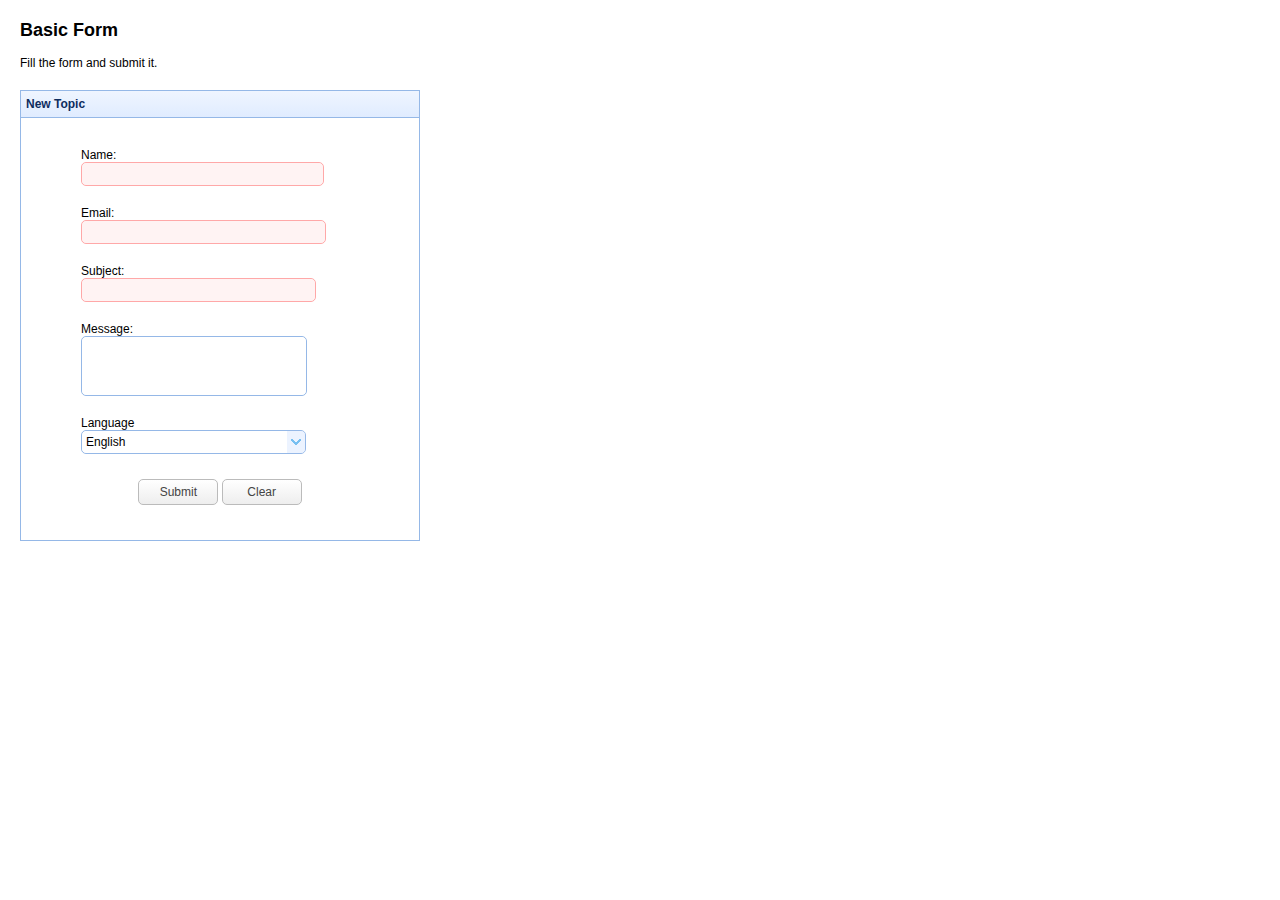
==== src/main/webapp/test.html @ 6f32983d "update jquery library to support text label" ====
<!DOCTYPE html>
<html>
<head>
	<meta charset="UTF-8">
	<title>Basic Form - jQuery EasyUI Demo</title>
	<link rel="stylesheet" type="text/css" href="css/themes/default/easyui.css">
	<link rel="stylesheet" type="text/css" href="css/themes/icon.css">
	<link rel="stylesheet" type="text/css" href="css/demo.css">
	<script type="text/javascript" src="js/jquery.min.js"></script>
	<script type="text/javascript" src="js/jquery.easyui.min.js"></script>
</head>
<body>
	<h2>Basic Form</h2>
	<p>Fill the form and submit it.</p>
	<div style="margin:20px 0;"></div>
	<div class="easyui-panel" title="New Topic" style="width:100%;max-width:400px;padding:30px 60px;">
		<form id="ff" method="post">
			<div style="margin-bottom:20px">
				<input class="easyui-textbox" name="name" style="width:100%" data-options="label:'Name:',required:true">
			</div>
			<div style="margin-bottom:20px">
				<input class="easyui-textbox" name="email" style="width:100%" data-options="label:'Email:',required:true,validType:'email'">
			</div>
			<div style="margin-bottom:20px">
				<input class="easyui-textbox" name="subject" style="width:100%" data-options="label:'Subject:',required:true">
			</div>
			<div style="margin-bottom:20px">
				<input class="easyui-textbox" name="message" style="width:100%;height:60px" data-options="label:'Message:',multiline:true">
			</div>
			<div style="margin-bottom:20px">
				<select class="easyui-combobox" name="language" label="Language" style="width:100%"><option value="ar">Arabic</option><option value="bg">Bulgarian</option><option value="ca">Catalan</option><option value="zh-cht">Chinese Traditional</option><option value="cs">Czech</option><option value="da">Danish</option><option value="nl">Dutch</option><option value="en" selected="selected">English</option><option value="et">Estonian</option><option value="fi">Finnish</option><option value="fr">French</option><option value="de">German</option><option value="el">Greek</option><option value="ht">Haitian Creole</option><option value="he">Hebrew</option><option value="hi">Hindi</option><option value="mww">Hmong Daw</option><option value="hu">Hungarian</option><option value="id">Indonesian</option><option value="it">Italian</option><option value="ja">Japanese</option><option value="ko">Korean</option><option value="lv">Latvian</option><option value="lt">Lithuanian</option><option value="no">Norwegian</option><option value="fa">Persian</option><option value="pl">Polish</option><option value="pt">Portuguese</option><option value="ro">Romanian</option><option value="ru">Russian</option><option value="sk">Slovak</option><option value="sl">Slovenian</option><option value="es">Spanish</option><option value="sv">Swedish</option><option value="th">Thai</option><option value="tr">Turkish</option><option value="uk">Ukrainian</option><option value="vi">Vietnamese</option></select>
			</div>
		</form>
		<div style="text-align:center;padding:5px 0">
			<a href="javascript:void(0)" class="easyui-linkbutton" onclick="submitForm()" style="width:80px">Submit</a>
			<a href="javascript:void(0)" class="easyui-linkbutton" onclick="clearForm()" style="width:80px">Clear</a>
		</div>
	</div>
	<script>
		function submitForm(){
			$('#ff').form('submit');
		}
		function clearForm(){
			$('#ff').form('clear');
		}
	</script>
</body>
</html>
---- src/main/webapp/css/themes/default/easyui.css ----
.panel {
  overflow: hidden;
  text-align: left;
  margin: 0;
  border: 0;
  -moz-border-radius: 0 0 0 0;
  -webkit-border-radius: 0 0 0 0;
  border-radius: 0 0 0 0;
}
.panel-header,
.panel-body {
  border-width: 1px;
  border-style: solid;
}
.panel-header {
  padding: 5px;
  position: relative;
}
.panel-title {
  background: url('images/blank.gif') no-repeat;
}
.panel-header-noborder {
  border-width: 0 0 1px 0;
}
.panel-body {
  overflow: auto;
  border-top-width: 0;
  padding: 0;
}
.panel-body-noheader {
  border-top-width: 1px;
}
.panel-body-noborder {
  border-width: 0px;
}
.panel-body-nobottom {
  border-bottom-width: 0;
}
.panel-with-icon {
  padding-left: 18px;
}
.panel-icon,
.panel-tool {
  position: absolute;
  top: 50%;
  margin-top: -8px;
  height: 16px;
  overflow: hidden;
}
.panel-icon {
  left: 5px;
  width: 16px;
}
.panel-tool {
  right: 5px;
  width: auto;
}
.panel-tool a {
  display: inline-block;
  width: 16px;
  height: 16px;
  opacity: 0.6;
  filter: alpha(opacity=60);
  margin: 0 0 0 2px;
  vertical-align: top;
}
.panel-tool a:hover {
  opacity: 1;
  filter: alpha(opacity=100);
  background-color: #eaf2ff;
  -moz-border-radius: 3px 3px 3px 3px;
  -webkit-border-radius: 3px 3px 3px 3px;
  border-radius: 3px 3px 3px 3px;
}
.panel-loading {
  padding: 11px 0px 10px 30px;
}
.panel-noscroll {
  overflow: hidden;
}
.panel-fit,
.panel-fit body {
  height: 100%;
  margin: 0;
  padding: 0;
  border: 0;
  overflow: hidden;
}
.panel-loading {
  background: url('images/loading.gif') no-repeat 10px 10px;
}
.panel-tool-close {
  background: url('images/panel_tools.png') no-repeat -16px 0px;
}
.panel-tool-min {
  background: url('images/panel_tools.png') no-repeat 0px 0px;
}
.panel-tool-max {
  background: url('images/panel_tools.png') no-repeat 0px -16px;
}
.panel-tool-restore {
  background: url('images/panel_tools.png') no-repeat -16px -16px;
}
.panel-tool-collapse {
  background: url('images/panel_tools.png') no-repeat -32px 0;
}
.panel-tool-expand {
  background: url('images/panel_tools.png') no-repeat -32px -16px;
}
.panel-header,
.panel-body {
  border-color: #95B8E7;
}
.panel-header {
  background-color: #E0ECFF;
  background: -webkit-linear-gradient(top,#EFF5FF 0,#E0ECFF 100%);
  background: -moz-linear-gradient(top,#EFF5FF 0,#E0ECFF 100%);
  background: -o-linear-gradient(top,#EFF5FF 0,#E0ECFF 100%);
  background: linear-gradient(to bottom,#EFF5FF 0,#E0ECFF 100%);
  background-repeat: repeat-x;
  filter: progid:DXImageTransform.Microsoft.gradient(startColorstr=#EFF5FF,endColorstr=#E0ECFF,GradientType=0);
}
.panel-body {
  background-color: #ffffff;
  color: #000000;
  font-size: 12px;
}
.panel-title {
  font-size: 12px;
  font-weight: bold;
  color: #0E2D5F;
  height: 16px;
  line-height: 16px;
}
.panel-footer {
  border: 1px solid #95B8E7;
  overflow: hidden;
  background: #F4F4F4;
}
.panel-footer-noborder {
  border-width: 1px 0 0 0;
}
.accordion {
  overflow: hidden;
  border-width: 1px;
  border-style: solid;
}
.accordion .accordion-header {
  border-width: 0 0 1px;
  cursor: pointer;
}
.accordion .accordion-body {
  border-width: 0 0 1px;
}
.accordion-noborder {
  border-width: 0;
}
.accordion-noborder .accordion-header {
  border-width: 0 0 1px;
}
.accordion-noborder .accordion-body {
  border-width: 0 0 1px;
}
.accordion-collapse {
  background: url('images/accordion_arrows.png') no-repeat 0 0;
}
.accordion-expand {
  background: url('images/accordion_arrows.png') no-repeat -16px 0;
}
.accordion {
  background: #ffffff;
  border-color: #95B8E7;
}
.accordion .accordion-header {
  background: #E0ECFF;
  filter: none;
}
.accordion .accordion-header-selected {
  background: #ffe48d;
}
.accordion .accordion-header-selected .panel-title {
  color: #000000;
}
.window {
  overflow: hidden;
  padding: 5px;
  border-width: 1px;
  border-style: solid;
}
.window .window-header {
  background: transparent;
  padding: 0px 0px 6px 0px;
}
.window .window-body {
  border-width: 1px;
  border-style: solid;
  border-top-width: 0px;
}
.window .window-body-noheader {
  border-top-width: 1px;
}
.window .panel-body-nobottom {
  border-bottom-width: 0;
}
.window .window-header .panel-icon,
.window .window-header .panel-tool {
  top: 50%;
  margin-top: -11px;
}
.window .window-header .panel-icon {
  left: 1px;
}
.window .window-header .panel-tool {
  right: 1px;
}
.window .window-header .panel-with-icon {
  padding-left: 18px;
}
.window-proxy {
  position: absolute;
  overflow: hidden;
}
.window-proxy-mask {
  position: absolute;
  filter: alpha(opacity=5);
  opacity: 0.05;
}
.window-mask {
  position: absolute;
  left: 0;
  top: 0;
  width: 100%;
  height: 100%;
  filter: alpha(opacity=40);
  opacity: 0.40;
  font-size: 1px;
  overflow: hidden;
}
.window,
.window-shadow {
  position: absolute;
  -moz-border-radius: 5px 5px 5px 5px;
  -webkit-border-radius: 5px 5px 5px 5px;
  border-radius: 5px 5px 5px 5px;
}
.window-shadow {
  background: #ccc;
  -moz-box-shadow: 2px 2px 3px #cccccc;
  -webkit-box-shadow: 2px 2px 3px #cccccc;
  box-shadow: 2px 2px 3px #cccccc;
  filter: progid:DXImageTransform.Microsoft.Blur(pixelRadius=2,MakeShadow=false,ShadowOpacity=0.2);
}
.window,
.window .window-body {
  border-color: #95B8E7;
}
.window {
  background-color: #E0ECFF;
  background: -webkit-linear-gradient(top,#EFF5FF 0,#E0ECFF 20%);
  background: -moz-linear-gradient(top,#EFF5FF 0,#E0ECFF 20%);
  background: -o-linear-gradient(top,#EFF5FF 0,#E0ECFF 20%);
  background: linear-gradient(to bottom,#EFF5FF 0,#E0ECFF 20%);
  background-repeat: repeat-x;
  filter: progid:DXImageTransform.Microsoft.gradient(startColorstr=#EFF5FF,endColorstr=#E0ECFF,GradientType=0);
}
.window-proxy {
  border: 1px dashed #95B8E7;
}
.window-proxy-mask,
.window-mask {
  background: #ccc;
}
.window .panel-footer {
  border: 1px solid #95B8E7;
  position: relative;
  top: -1px;
}
.window-thinborder {
  padding: 0;
}
.window-thinborder .window-header {
  padding: 5px 5px 6px 5px;
}
.window-thinborder .window-body {
  border-width: 0px;
}
.window-thinborder .window-header .panel-icon,
.window-thinborder .window-header .panel-tool {
  margin-top: -9px;
  margin-left: 5px;
  margin-right: 5px;
}
.window-noborder {
  border: 0;
}
.dialog-content {
  overflow: auto;
}
.dialog-toolbar {
  position: relative;
  padding: 2px 5px;
}
.dialog-tool-separator {
  float: left;
  height: 24px;
  border-left: 1px solid #ccc;
  border-right: 1px solid #fff;
  margin: 2px 1px;
}
.dialog-button {
  position: relative;
  top: -1px;
  padding: 5px;
  text-align: right;
}
.dialog-button .l-btn {
  margin-left: 5px;
}
.dialog-toolbar,
.dialog-button {
  background: #F4F4F4;
  border-width: 1px;
  border-style: solid;
}
.dialog-toolbar {
  border-color: #95B8E7 #95B8E7 #dddddd #95B8E7;
}
.dialog-button {
  border-color: #dddddd #95B8E7 #95B8E7 #95B8E7;
}
.window-thinborder .dialog-toolbar {
  border-left: transparent;
  border-right: transparent;
  border-top-color: #F4F4F4;
}
.window-thinborder .dialog-button {
  top: 0px;
  padding: 5px 8px 8px 8px;
  border-left: transparent;
  border-right: transparent;
  border-bottom: transparent;
}
.l-btn {
  text-decoration: none;
  display: inline-block;
  overflow: hidden;
  margin: 0;
  padding: 0;
  cursor: pointer;
  outline: none;
  text-align: center;
  vertical-align: middle;
  line-height: normal;
}
.l-btn-plain {
  border-width: 0;
  padding: 1px;
}
.l-btn-left {
  display: inline-block;
  position: relative;
  overflow: hidden;
  margin: 0;
  padding: 0;
  vertical-align: top;
}
.l-btn-text {
  display: inline-block;
  vertical-align: top;
  width: auto;
  line-height: 24px;
  font-size: 12px;
  padding: 0;
  margin: 0 4px;
}
.l-btn-icon {
  display: inline-block;
  width: 16px;
  height: 16px;
  line-height: 16px;
  position: absolute;
  top: 50%;
  margin-top: -8px;
  font-size: 1px;
}
.l-btn span span .l-btn-empty {
  display: inline-block;
  margin: 0;
  width: 16px;
  height: 24px;
  font-size: 1px;
  vertical-align: top;
}
.l-btn span .l-btn-icon-left {
  padding: 0 0 0 20px;
  background-position: left center;
}
.l-btn span .l-btn-icon-right {
  padding: 0 20px 0 0;
  background-position: right center;
}
.l-btn-icon-left .l-btn-text {
  margin: 0 4px 0 24px;
}
.l-btn-icon-left .l-btn-icon {
  left: 4px;
}
.l-btn-icon-right .l-btn-text {
  margin: 0 24px 0 4px;
}
.l-btn-icon-right .l-btn-icon {
  right: 4px;
}
.l-btn-icon-top .l-btn-text {
  margin: 20px 4px 0 4px;
}
.l-btn-icon-top .l-btn-icon {
  top: 4px;
  left: 50%;
  margin: 0 0 0 -8px;
}
.l-btn-icon-bottom .l-btn-text {
  margin: 0 4px 20px 4px;
}
.l-btn-icon-bottom .l-btn-icon {
  top: auto;
  bottom: 4px;
  left: 50%;
  margin: 0 0 0 -8px;
}
.l-btn-left .l-btn-empty {
  margin: 0 4px;
  width: 16px;
}
.l-btn-plain:hover {
  padding: 0;
}
.l-btn-focus {
  outline: #0000FF dotted thin;
}
.l-btn-large .l-btn-text {
  line-height: 40px;
}
.l-btn-large .l-btn-icon {
  width: 32px;
  height: 32px;
  line-height: 32px;
  margin-top: -16px;
}
.l-btn-large .l-btn-icon-left .l-btn-text {
  margin-left: 40px;
}
.l-btn-large .l-btn-icon-right .l-btn-text {
  margin-right: 40px;
}
.l-btn-large .l-btn-icon-top .l-btn-text {
  margin-top: 36px;
  line-height: 24px;
  min-width: 32px;
}
.l-btn-large .l-btn-icon-top .l-btn-icon {
  margin: 0 0 0 -16px;
}
.l-btn-large .l-btn-icon-bottom .l-btn-text {
  margin-bottom: 36px;
  line-height: 24px;
  min-width: 32px;
}
.l-btn-large .l-btn-icon-bottom .l-btn-icon {
  margin: 0 0 0 -16px;
}
.l-btn-large .l-btn-left .l-btn-empty {
  margin: 0 4px;
  width: 32px;
}
.l-btn {
  color: #444;
  background: #fafafa;
  background-repeat: repeat-x;
  border: 1px solid #bbb;
  background: -webkit-linear-gradient(top,#ffffff 0,#eeeeee 100%);
  background: -moz-linear-gradient(top,#ffffff 0,#eeeeee 100%);
  background: -o-linear-gradient(top,#ffffff 0,#eeeeee 100%);
  background: linear-gradient(to bottom,#ffffff 0,#eeeeee 100%);
  background-repeat: repeat-x;
  filter: progid:DXImageTransform.Microsoft.gradient(startColorstr=#ffffff,endColorstr=#eeeeee,GradientType=0);
  -moz-border-radius: 5px 5px 5px 5px;
  -webkit-border-radius: 5px 5px 5px 5px;
  border-radius: 5px 5px 5px 5px;
}
.l-btn:hover {
  background: #eaf2ff;
  color: #000000;
  border: 1px solid #b7d2ff;
  filter: none;
}
.l-btn-plain {
  background: transparent;
  border-width: 0;
  filter: none;
}
.l-btn-outline {
  border-width: 1px;
  border-color: #b7d2ff;
  padding: 0;
}
.l-btn-plain:hover {
  background: #eaf2ff;
  color: #000000;
  border: 1px solid #b7d2ff;
  -moz-border-radius: 5px 5px 5px 5px;
  -webkit-border-radius: 5px 5px 5px 5px;
  border-radius: 5px 5px 5px 5px;
}
.l-btn-disabled,
.l-btn-disabled:hover {
  opacity: 0.5;
  cursor: default;
  background: #fafafa;
  color: #444;
  background: -webkit-linear-gradient(top,#ffffff 0,#eeeeee 100%);
  background: -moz-linear-gradient(top,#ffffff 0,#eeeeee 100%);
  background: -o-linear-gradient(top,#ffffff 0,#eeeeee 100%);
  background: linear-gradient(to bottom,#ffffff 0,#eeeeee 100%);
  background-repeat: repeat-x;
  filter: progid:DXImageTransform.Microsoft.gradient(startColorstr=#ffffff,endColorstr=#eeeeee,GradientType=0);
}
.l-btn-disabled .l-btn-text,
.l-btn-disabled .l-btn-icon {
  filter: alpha(opacity=50);
}
.l-btn-plain-disabled,
.l-btn-plain-disabled:hover {
  background: transparent;
  filter: alpha(opacity=50);
}
.l-btn-selected,
.l-btn-selected:hover {
  background: #ddd;
  filter: none;
}
.l-btn-plain-selected,
.l-btn-plain-selected:hover {
  background: #ddd;
}
.textbox {
  position: relative;
  border: 1px solid #95B8E7;
  background-color: #fff;
  vertical-align: middle;
  display: inline-block;
  overflow: hidden;
  white-space: nowrap;
  margin: 0;
  padding: 0;
  -moz-border-radius: 5px 5px 5px 5px;
  -webkit-border-radius: 5px 5px 5px 5px;
  border-radius: 5px 5px 5px 5px;
}
.textbox .textbox-text {
  font-size: 12px;
  border: 0;
  margin: 0;
  padding: 4px;
  white-space: normal;
  vertical-align: top;
  outline-style: none;
  resize: none;
  -moz-border-radius: 5px 5px 5px 5px;
  -webkit-border-radius: 5px 5px 5px 5px;
  border-radius: 5px 5px 5px 5px;
}
.textbox .textbox-text::-ms-clear,
.textbox .textbox-text::-ms-reveal {
  display: none;
}
.textbox textarea.textbox-text {
  white-space: pre-wrap;
}
.textbox .textbox-prompt {
  font-size: 12px;
  color: #aaa;
}
.textbox .textbox-bgicon {
  background-position: 3px center;
  padding-left: 21px;
}
.textbox .textbox-button,
.textbox .textbox-button:hover {
  position: absolute;
  top: 0;
  padding: 0;
  vertical-align: top;
  -moz-border-radius: 0 0 0 0;
  -webkit-border-radius: 0 0 0 0;
  border-radius: 0 0 0 0;
}
.textbox-button-right,
.textbox-button-right:hover {
  border-width: 0 0 0 1px;
}
.textbox-button-left,
.textbox-button-left:hover {
  border-width: 0 1px 0 0;
}
.textbox-addon {
  position: absolute;
  top: 0;
}
.textbox-icon {
  display: inline-block;
  width: 18px;
  height: 20px;
  overflow: hidden;
  vertical-align: top;
  background-position: center center;
  cursor: pointer;
  opacity: 0.6;
  filter: alpha(opacity=60);
  text-decoration: none;
  outline-style: none;
}
.textbox-icon-disabled,
.textbox-icon-readonly {
  cursor: default;
}
.textbox-icon:hover {
  opacity: 1.0;
  filter: alpha(opacity=100);
}
.textbox-icon-disabled:hover {
  opacity: 0.6;
  filter: alpha(opacity=60);
}
.textbox-focused {
  border-color: #6b9cde;
  -moz-box-shadow: 0 0 3px 0 #95B8E7;
  -webkit-box-shadow: 0 0 3px 0 #95B8E7;
  box-shadow: 0 0 3px 0 #95B8E7;
}
.textbox-invalid {
  border-color: #ffa8a8;
  background-color: #fff3f3;
}
.filebox .textbox-value {
  vertical-align: top;
  position: absolute;
  top: 0;
  left: -5000px;
}
.filebox-label {
  display: inline-block;
  position: absolute;
  width: 100%;
  height: 100%;
  cursor: pointer;
  left: 0;
  top: 0;
  z-index: 10;
  background: url('images/blank.gif') no-repeat;
}
.l-btn-disabled .filebox-label {
  cursor: default;
}
.combo-arrow {
  width: 18px;
  height: 20px;
  overflow: hidden;
  display: inline-block;
  vertical-align: top;
  cursor: pointer;
  opacity: 0.6;
  filter: alpha(opacity=60);
}
.combo-arrow-hover {
  opacity: 1.0;
  filter: alpha(opacity=100);
}
.combo-panel {
  overflow: auto;
}
.combo-arrow {
  background: url('images/combo_arrow.png') no-repeat center center;
}
.combo-panel {
  background-color: #ffffff;
}
.combo-arrow {
  background-color: #E0ECFF;
}
.combo-arrow-hover {
  background-color: #eaf2ff;
}
.combo-arrow:hover {
  background-color: #eaf2ff;
}
.combo .textbox-icon-disabled:hover {
  cursor: default;
}
.combobox-item,
.combobox-group,
.combobox-stick {
  font-size: 12px;
  padding: 3px;
}
.combobox-item-disabled {
  opacity: 0.5;
  filter: alpha(opacity=50);
}
.combobox-gitem {
  padding-left: 10px;
}
.combobox-group,
.combobox-stick {
  font-weight: bold;
}
.combobox-stick {
  position: absolute;
  top: 1px;
  left: 1px;
  right: 1px;
  background: inherit;
}
.combobox-item-hover {
  background-color: #eaf2ff;
  color: #000000;
}
.combobox-item-selected {
  background-color: #ffe48d;
  color: #000000;
}
.combobox-icon {
  display: inline-block;
  width: 16px;
  height: 16px;
  vertical-align: middle;
  margin-right: 2px;
}
.layout {
  position: relative;
  overflow: hidden;
  margin: 0;
  padding: 0;
  z-index: 0;
}
.layout-panel {
  position: absolute;
  overflow: hidden;
}
.layout-body {
  min-width: 1px;
  min-height: 1px;
}
.layout-panel-east,
.layout-panel-west {
  z-index: 2;
}
.layout-panel-north,
.layout-panel-south {
  z-index: 3;
}
.layout-expand {
  position: absolute;
  padding: 0px;
  font-size: 1px;
  cursor: pointer;
  z-index: 1;
}
.layout-expand .panel-header,
.layout-expand .panel-body {
  background: transparent;
  filter: none;
  overflow: hidden;
}
.layout-expand .panel-header {
  border-bottom-width: 0px;
}
.layout-expand .panel-body {
  position: relative;
}
.layout-expand .panel-body .panel-icon {
  margin-top: 0;
  top: 0;
  left: 50%;
  margin-left: -8px;
}
.layout-expand-west .panel-header .panel-icon,
.layout-expand-east .panel-header .panel-icon {
  display: none;
}
.layout-expand-title {
  position: absolute;
  top: 0;
  left: 21px;
  white-space: nowrap;
  word-wrap: normal;
  -webkit-transform: rotate(90deg);
  -webkit-transform-origin: 0 0;
  -moz-transform: rotate(90deg);
  -moz-transform-origin: 0 0;
  -o-transform: rotate(90deg);
  -o-transform-origin: 0 0;
  transform: rotate(90deg);
  transform-origin: 0 0;
}
.layout-expand-with-icon {
  top: 18px;
}
.layout-expand .panel-body-noheader .layout-expand-title,
.layout-expand .panel-body-noheader .panel-icon {
  top: 5px;
}
.layout-expand .panel-body-noheader .layout-expand-with-icon {
  top: 23px;
}
.layout-split-proxy-h,
.layout-split-proxy-v {
  position: absolute;
  font-size: 1px;
  display: none;
  z-index: 5;
}
.layout-split-proxy-h {
  width: 5px;
  cursor: e-resize;
}
.layout-split-proxy-v {
  height: 5px;
  cursor: n-resize;
}
.layout-mask {
  position: absolute;
  background: #fafafa;
  filter: alpha(opacity=10);
  opacity: 0.10;
  z-index: 4;
}
.layout-button-up {
  background: url('images/layout_arrows.png') no-repeat -16px -16px;
}
.layout-button-down {
  background: url('images/layout_arrows.png') no-repeat -16px 0;
}
.layout-button-left {
  background: url('images/layout_arrows.png') no-repeat 0 0;
}
.layout-button-right {
  background: url('images/layout_arrows.png') no-repeat 0 -16px;
}
.layout-split-proxy-h,
.layout-split-proxy-v {
  background-color: #aac5e7;
}
.layout-split-north {
  border-bottom: 5px solid #E6EEF8;
}
.layout-split-south {
  border-top: 5px solid #E6EEF8;
}
.layout-split-east {
  border-left: 5px solid #E6EEF8;
}
.layout-split-west {
  border-right: 5px solid #E6EEF8;
}
.layout-expand {
  background-color: #E0ECFF;
}
.layout-expand-over {
  background-color: #E0ECFF;
}
.tabs-container {
  overflow: hidden;
}
.tabs-header {
  border-width: 1px;
  border-style: solid;
  border-bottom-width: 0;
  position: relative;
  padding: 0;
  padding-top: 2px;
  overflow: hidden;
}
.tabs-scroller-left,
.tabs-scroller-right {
  position: absolute;
  top: auto;
  bottom: 0;
  width: 18px;
  font-size: 1px;
  display: none;
  cursor: pointer;
  border-width: 1px;
  border-style: solid;
}
.tabs-scroller-left {
  left: 0;
}
.tabs-scroller-right {
  right: 0;
}
.tabs-tool {
  position: absolute;
  bottom: 0;
  padding: 1px;
  overflow: hidden;
  border-width: 1px;
  border-style: solid;
}
.tabs-header-plain .tabs-tool {
  padding: 0 1px;
}
.tabs-wrap {
  position: relative;
  left: 0;
  overflow: hidden;
  width: 100%;
  margin: 0;
  padding: 0;
}
.tabs-scrolling {
  margin-left: 18px;
  margin-right: 18px;
}
.tabs-disabled {
  opacity: 0.3;
  filter: alpha(opacity=30);
}
.tabs {
  list-style-type: none;
  height: 26px;
  margin: 0px;
  padding: 0px;
  padding-left: 4px;
  width: 50000px;
  border-style: solid;
  border-width: 0 0 1px 0;
}
.tabs li {
  float: left;
  display: inline-block;
  margin: 0 4px -1px 0;
  padding: 0;
  position: relative;
  border: 0;
}
.tabs li a.tabs-inner {
  display: inline-block;
  text-decoration: none;
  margin: 0;
  padding: 0 10px;
  height: 25px;
  line-height: 25px;
  text-align: center;
  white-space: nowrap;
  border-width: 1px;
  border-style: solid;
  -moz-border-radius: 5px 5px 0 0;
  -webkit-border-radius: 5px 5px 0 0;
  border-radius: 5px 5px 0 0;
}
.tabs li.tabs-selected a.tabs-inner {
  font-weight: bold;
  outline: none;
}
.tabs li.tabs-selected a:hover.tabs-inner {
  cursor: default;
  pointer: default;
}
.tabs li a.tabs-close,
.tabs-p-tool {
  position: absolute;
  font-size: 1px;
  display: block;
  height: 12px;
  padding: 0;
  top: 50%;
  margin-top: -6px;
  overflow: hidden;
}
.tabs li a.tabs-close {
  width: 12px;
  right: 5px;
  opacity: 0.6;
  filter: alpha(opacity=60);
}
.tabs-p-tool {
  right: 16px;
}
.tabs-p-tool a {
  display: inline-block;
  font-size: 1px;
  width: 12px;
  height: 12px;
  margin: 0;
  opacity: 0.6;
  filter: alpha(opacity=60);
}
.tabs li a:hover.tabs-close,
.tabs-p-tool a:hover {
  opacity: 1;
  filter: alpha(opacity=100);
  cursor: hand;
  cursor: pointer;
}
.tabs-with-icon {
  padding-left: 18px;
}
.tabs-icon {
  position: absolute;
  width: 16px;
  height: 16px;
  left: 10px;
  top: 50%;
  margin-top: -8px;
}
.tabs-title {
  font-size: 12px;
}
.tabs-closable {
  padding-right: 8px;
}
.tabs-panels {
  margin: 0px;
  padding: 0px;
  border-width: 1px;
  border-style: solid;
  border-top-width: 0;
  overflow: hidden;
}
.tabs-header-bottom {
  border-width: 0 1px 1px 1px;
  padding: 0 0 2px 0;
}
.tabs-header-bottom .tabs {
  border-width: 1px 0 0 0;
}
.tabs-header-bottom .tabs li {
  margin: -1px 4px 0 0;
}
.tabs-header-bottom .tabs li a.tabs-inner {
  -moz-border-radius: 0 0 5px 5px;
  -webkit-border-radius: 0 0 5px 5px;
  border-radius: 0 0 5px 5px;
}
.tabs-header-bottom .tabs-tool {
  top: 0;
}
.tabs-header-bottom .tabs-scroller-left,
.tabs-header-bottom .tabs-scroller-right {
  top: 0;
  bottom: auto;
}
.tabs-panels-top {
  border-width: 1px 1px 0 1px;
}
.tabs-header-left {
  float: left;
  border-width: 1px 0 1px 1px;
  padding: 0;
}
.tabs-header-right {
  float: right;
  border-width: 1px 1px 1px 0;
  padding: 0;
}
.tabs-header-left .tabs-wrap,
.tabs-header-right .tabs-wrap {
  height: 100%;
}
.tabs-header-left .tabs {
  height: 100%;
  padding: 4px 0 0 2px;
  border-width: 0 1px 0 0;
}
.tabs-header-right .tabs {
  height: 100%;
  padding: 4px 2px 0 0;
  border-width: 0 0 0 1px;
}
.tabs-header-left .tabs li,
.tabs-header-right .tabs li {
  display: block;
  width: 100%;
  position: relative;
}
.tabs-header-left .tabs li {
  left: auto;
  right: 0;
  margin: 0 -1px 4px 0;
  float: right;
}
.tabs-header-right .tabs li {
  left: 0;
  right: auto;
  margin: 0 0 4px -1px;
  float: left;
}
.tabs-justified li a.tabs-inner {
  padding-left: 0;
  padding-right: 0;
}
.tabs-header-left .tabs li a.tabs-inner {
  display: block;
  text-align: left;
  padding-left: 10px;
  padding-right: 10px;
  -moz-border-radius: 5px 0 0 5px;
  -webkit-border-radius: 5px 0 0 5px;
  border-radius: 5px 0 0 5px;
}
.tabs-header-right .tabs li a.tabs-inner {
  display: block;
  text-align: left;
  padding-left: 10px;
  padding-right: 10px;
  -moz-border-radius: 0 5px 5px 0;
  -webkit-border-radius: 0 5px 5px 0;
  border-radius: 0 5px 5px 0;
}
.tabs-panels-right {
  float: right;
  border-width: 1px 1px 1px 0;
}
.tabs-panels-left {
  float: left;
  border-width: 1px 0 1px 1px;
}
.tabs-header-noborder,
.tabs-panels-noborder {
  border: 0px;
}
.tabs-header-plain {
  border: 0px;
  background: transparent;
}
.tabs-pill {
  padding-bottom: 3px;
}
.tabs-header-bottom .tabs-pill {
  padding-top: 3px;
  padding-bottom: 0;
}
.tabs-header-left .tabs-pill {
  padding-right: 3px;
}
.tabs-header-right .tabs-pill {
  padding-left: 3px;
}
.tabs-header .tabs-pill li a.tabs-inner {
  -moz-border-radius: 5px 5px 5px 5px;
  -webkit-border-radius: 5px 5px 5px 5px;
  border-radius: 5px 5px 5px 5px;
}
.tabs-header-narrow,
.tabs-header-narrow .tabs-narrow {
  padding: 0;
}
.tabs-narrow li,
.tabs-header-bottom .tabs-narrow li {
  margin-left: 0;
  margin-right: -1px;
}
.tabs-narrow li.tabs-last,
.tabs-header-bottom .tabs-narrow li.tabs-last {
  margin-right: 0;
}
.tabs-header-left .tabs-narrow,
.tabs-header-right .tabs-narrow {
  padding-top: 0;
}
.tabs-header-left .tabs-narrow li {
  margin-bottom: -1px;
  margin-right: -1px;
}
.tabs-header-left .tabs-narrow li.tabs-last,
.tabs-header-right .tabs-narrow li.tabs-last {
  margin-bottom: 0;
}
.tabs-header-right .tabs-narrow li {
  margin-bottom: -1px;
  margin-left: -1px;
}
.tabs-scroller-left {
  background: #E0ECFF url('images/tabs_icons.png') no-repeat 1px center;
}
.tabs-scroller-right {
  background: #E0ECFF url('images/tabs_icons.png') no-repeat -15px center;
}
.tabs li a.tabs-close {
  background: url('images/tabs_icons.png') no-repeat -34px center;
}
.tabs li a.tabs-inner:hover {
  background: #eaf2ff;
  color: #000000;
  filter: none;
}
.tabs li.tabs-selected a.tabs-inner {
  background-color: #ffffff;
  color: #0E2D5F;
  background: -webkit-linear-gradient(top,#EFF5FF 0,#ffffff 100%);
  background: -moz-linear-gradient(top,#EFF5FF 0,#ffffff 100%);
  background: -o-linear-gradient(top,#EFF5FF 0,#ffffff 100%);
  background: linear-gradient(to bottom,#EFF5FF 0,#ffffff 100%);
  background-repeat: repeat-x;
  filter: progid:DXImageTransform.Microsoft.gradient(startColorstr=#EFF5FF,endColorstr=#ffffff,GradientType=0);
}
.tabs-header-bottom .tabs li.tabs-selected a.tabs-inner {
  background: -webkit-linear-gradient(top,#ffffff 0,#EFF5FF 100%);
  background: -moz-linear-gradient(top,#ffffff 0,#EFF5FF 100%);
  background: -o-linear-gradient(top,#ffffff 0,#EFF5FF 100%);
  background: linear-gradient(to bottom,#ffffff 0,#EFF5FF 100%);
  background-repeat: repeat-x;
  filter: progid:DXImageTransform.Microsoft.gradient(startColorstr=#ffffff,endColorstr=#EFF5FF,GradientType=0);
}
.tabs-header-left .tabs li.tabs-selected a.tabs-inner {
  background: -webkit-linear-gradient(left,#EFF5FF 0,#ffffff 100%);
  background: -moz-linear-gradient(left,#EFF5FF 0,#ffffff 100%);
  background: -o-linear-gradient(left,#EFF5FF 0,#ffffff 100%);
  background: linear-gradient(to right,#EFF5FF 0,#ffffff 100%);
  background-repeat: repeat-y;
  filter: progid:DXImageTransform.Microsoft.gradient(startColorstr=#EFF5FF,endColorstr=#ffffff,GradientType=1);
}
.tabs-header-right .tabs li.tabs-selected a.tabs-inner {
  background: -webkit-linear-gradient(left,#ffffff 0,#EFF5FF 100%);
  background: -moz-linear-gradient(left,#ffffff 0,#EFF5FF 100%);
  background: -o-linear-gradient(left,#ffffff 0,#EFF5FF 100%);
  background: linear-gradient(to right,#ffffff 0,#EFF5FF 100%);
  background-repeat: repeat-y;
  filter: progid:DXImageTransform.Microsoft.gradient(startColorstr=#ffffff,endColorstr=#EFF5FF,GradientType=1);
}
.tabs li a.tabs-inner {
  color: #0E2D5F;
  background-color: #E0ECFF;
  background: -webkit-linear-gradient(top,#EFF5FF 0,#E0ECFF 100%);
  background: -moz-linear-gradient(top,#EFF5FF 0,#E0ECFF 100%);
  background: -o-linear-gradient(top,#EFF5FF 0,#E0ECFF 100%);
  background: linear-gradient(to bottom,#EFF5FF 0,#E0ECFF 100%);
  background-repeat: repeat-x;
  filter: progid:DXImageTransform.Microsoft.gradient(startColorstr=#EFF5FF,endColorstr=#E0ECFF,GradientType=0);
}
.tabs-header,
.tabs-tool {
  background-color: #E0ECFF;
}
.tabs-header-plain {
  background: transparent;
}
.tabs-header,
.tabs-scroller-left,
.tabs-scroller-right,
.tabs-tool,
.tabs,
.tabs-panels,
.tabs li a.tabs-inner,
.tabs li.tabs-selected a.tabs-inner,
.tabs-header-bottom .tabs li.tabs-selected a.tabs-inner,
.tabs-header-left .tabs li.tabs-selected a.tabs-inner,
.tabs-header-right .tabs li.tabs-selected a.tabs-inner {
  border-color: #95B8E7;
}
.tabs-p-tool a:hover,
.tabs li a:hover.tabs-close,
.tabs-scroller-over {
  background-color: #eaf2ff;
}
.tabs li.tabs-selected a.tabs-inner {
  border-bottom: 1px solid #ffffff;
}
.tabs-header-bottom .tabs li.tabs-selected a.tabs-inner {
  border-top: 1px solid #ffffff;
}
.tabs-header-left .tabs li.tabs-selected a.tabs-inner {
  border-right: 1px solid #ffffff;
}
.tabs-header-right .tabs li.tabs-selected a.tabs-inner {
  border-left: 1px solid #ffffff;
}
.tabs-header .tabs-pill li.tabs-selected a.tabs-inner {
  background: #ffe48d;
  color: #000000;
  filter: none;
  border-color: #95B8E7;
}
.datagrid .panel-body {
  overflow: hidden;
  position: relative;
}
.datagrid-view {
  position: relative;
  overflow: hidden;
}
.datagrid-view1,
.datagrid-view2 {
  position: absolute;
  overflow: hidden;
  top: 0;
}
.datagrid-view1 {
  left: 0;
}
.datagrid-view2 {
  right: 0;
}
.datagrid-mask {
  position: absolute;
  left: 0;
  top: 0;
  width: 100%;
  height: 100%;
  opacity: 0.3;
  filter: alpha(opacity=30);
  display: none;
}
.datagrid-mask-msg {
  position: absolute;
  top: 50%;
  margin-top: -20px;
  padding: 10px 5px 10px 30px;
  width: auto;
  height: 16px;
  border-width: 2px;
  border-style: solid;
  display: none;
}
.datagrid-sort-icon {
  padding: 0;
  display: none;
}
.datagrid-toolbar {
  height: auto;
  padding: 1px 2px;
  border-width: 0 0 1px 0;
  border-style: solid;
}
.datagrid-btn-separator {
  float: left;
  height: 24px;
  border-left: 1px solid #ccc;
  border-right: 1px solid #fff;
  margin: 2px 1px;
}
.datagrid .datagrid-pager {
  display: block;
  margin: 0;
  border-width: 1px 0 0 0;
  border-style: solid;
}
.datagrid .datagrid-pager-top {
  border-width: 0 0 1px 0;
}
.datagrid-header {
  overflow: hidden;
  cursor: default;
  border-width: 0 0 1px 0;
  border-style: solid;
}
.datagrid-header-inner {
  float: left;
  width: 10000px;
}
.datagrid-header-row,
.datagrid-row {
  height: 25px;
}
.datagrid-header td,
.datagrid-body td,
.datagrid-footer td {
  border-width: 0 1px 1px 0;
  border-style: dotted;
  margin: 0;
  padding: 0;
}
.datagrid-cell,
.datagrid-cell-group,
.datagrid-header-rownumber,
.datagrid-cell-rownumber {
  margin: 0;
  padding: 0 4px;
  white-space: nowrap;
  word-wrap: normal;
  overflow: hidden;
  height: 18px;
  line-height: 18px;
  font-size: 12px;
}
.datagrid-header .datagrid-cell {
  height: auto;
}
.datagrid-header .datagrid-cell span {
  font-size: 12px;
}
.datagrid-cell-group {
  text-align: center;
  text-overflow: ellipsis;
}
.datagrid-header-rownumber,
.datagrid-cell-rownumber {
  width: 30px;
  text-align: center;
  margin: 0;
  padding: 0;
}
.datagrid-body {
  margin: 0;
  padding: 0;
  overflow: auto;
  zoom: 1;
}
.datagrid-view1 .datagrid-body-inner {
  padding-bottom: 20px;
}
.datagrid-view1 .datagrid-body {
  overflow: hidden;
}
.datagrid-footer {
  overflow: hidden;
}
.datagrid-footer-inner {
  border-width: 1px 0 0 0;
  border-style: solid;
  width: 10000px;
  float: left;
}
.datagrid-row-editing .datagrid-cell {
  height: auto;
}
.datagrid-header-check,
.datagrid-cell-check {
  padding: 0;
  width: 27px;
  height: 18px;
  font-size: 1px;
  text-align: center;
  overflow: hidden;
}
.datagrid-header-check input,
.datagrid-cell-check input {
  margin: 0;
  padding: 0;
  width: 15px;
  height: 18px;
}
.datagrid-resize-proxy {
  position: absolute;
  width: 1px;
  height: 10000px;
  top: 0;
  cursor: e-resize;
  display: none;
}
.datagrid-body .datagrid-editable {
  margin: 0;
  padding: 0;
}
.datagrid-body .datagrid-editable table {
  width: 100%;
  height: 100%;
}
.datagrid-body .datagrid-editable td {
  border: 0;
  margin: 0;
  padding: 0;
}
.datagrid-view .datagrid-editable-input {
  margin: 0;
  padding: 2px 4px;
  border: 1px solid #95B8E7;
  font-size: 12px;
  outline-style: none;
  -moz-border-radius: 0 0 0 0;
  -webkit-border-radius: 0 0 0 0;
  border-radius: 0 0 0 0;
}
.datagrid-view .validatebox-invalid {
  border-color: #ffa8a8;
}
.datagrid-sort .datagrid-sort-icon {
  display: inline;
  padding: 0 13px 0 0;
  background: url('images/datagrid_icons.png') no-repeat -64px center;
}
.datagrid-sort-desc .datagrid-sort-icon {
  display: inline;
  padding: 0 13px 0 0;
  background: url('images/datagrid_icons.png') no-repeat -16px center;
}
.datagrid-sort-asc .datagrid-sort-icon {
  display: inline;
  padding: 0 13px 0 0;
  background: url('images/datagrid_icons.png') no-repeat 0px center;
}
.datagrid-row-collapse {
  background: url('images/datagrid_icons.png') no-repeat -48px center;
}
.datagrid-row-expand {
  background: url('images/datagrid_icons.png') no-repeat -32px center;
}
.datagrid-mask-msg {
  background: #ffffff url('images/loading.gif') no-repeat scroll 5px center;
}
.datagrid-header,
.datagrid-td-rownumber {
  background-color: #efefef;
  background: -webkit-linear-gradient(top,#F9F9F9 0,#efefef 100%);
  background: -moz-linear-gradient(top,#F9F9F9 0,#efefef 100%);
  background: -o-linear-gradient(top,#F9F9F9 0,#efefef 100%);
  background: linear-gradient(to bottom,#F9F9F9 0,#efefef 100%);
  background-repeat: repeat-x;
  filter: progid:DXImageTransform.Microsoft.gradient(startColorstr=#F9F9F9,endColorstr=#efefef,GradientType=0);
}
.datagrid-cell-rownumber {
  color: #000000;
}
.datagrid-resize-proxy {
  background: #aac5e7;
}
.datagrid-mask {
  background: #ccc;
}
.datagrid-mask-msg {
  border-color: #95B8E7;
}
.datagrid-toolbar,
.datagrid-pager {
  background: #F4F4F4;
}
.datagrid-header,
.datagrid-toolbar,
.datagrid-pager,
.datagrid-footer-inner {
  border-color: #dddddd;
}
.datagrid-header td,
.datagrid-body td,
.datagrid-footer td {
  border-color: #ccc;
}
.datagrid-htable,
.datagrid-btable,
.datagrid-ftable {
  color: #000000;
  border-collapse: separate;
}
.datagrid-row-alt {
  background: #fafafa;
}
.datagrid-row-over,
.datagrid-header td.datagrid-header-over {
  background: #eaf2ff;
  color: #000000;
  cursor: default;
}
.datagrid-row-selected {
  background: #ffe48d;
  color: #000000;
}
.datagrid-row-editing .textbox,
.datagrid-row-editing .textbox-text {
  -moz-border-radius: 0 0 0 0;
  -webkit-border-radius: 0 0 0 0;
  border-radius: 0 0 0 0;
}
.propertygrid .datagrid-view1 .datagrid-body td {
  padding-bottom: 1px;
  border-width: 0 1px 0 0;
}
.propertygrid .datagrid-group {
  height: 21px;
  overflow: hidden;
  border-width: 0 0 1px 0;
  border-style: solid;
}
.propertygrid .datagrid-group span {
  font-weight: bold;
}
.propertygrid .datagrid-view1 .datagrid-body td {
  border-color: #dddddd;
}
.propertygrid .datagrid-view1 .datagrid-group {
  border-color: #E0ECFF;
}
.propertygrid .datagrid-view2 .datagrid-group {
  border-color: #dddddd;
}
.propertygrid .datagrid-group,
.propertygrid .datagrid-view1 .datagrid-body,
.propertygrid .datagrid-view1 .datagrid-row-over,
.propertygrid .datagrid-view1 .datagrid-row-selected {
  background: #E0ECFF;
}
.datalist .datagrid-header {
  border-width: 0;
}
.datalist .datagrid-group,
.m-list .m-list-group {
  height: 25px;
  line-height: 25px;
  font-weight: bold;
  overflow: hidden;
  background-color: #efefef;
  border-style: solid;
  border-width: 0 0 1px 0;
  border-color: #ccc;
}
.datalist .datagrid-group-expander {
  display: none;
}
.datalist .datagrid-group-title {
  padding: 0 4px;
}
.datalist .datagrid-btable {
  width: 100%;
  table-layout: fixed;
}
.datalist .datagrid-row td {
  border-style: solid;
  border-left-color: transparent;
  border-right-color: transparent;
  border-bottom-width: 0;
}
.datalist-lines .datagrid-row td {
  border-bottom-width: 1px;
}
.datalist .datagrid-cell,
.m-list li {
  width: auto;
  height: auto;
  padding: 2px 4px;
  line-height: 18px;
  position: relative;
  white-space: nowrap;
  text-overflow: ellipsis;
  overflow: hidden;
}
.datalist-link,
.m-list li>a {
  display: block;
  position: relative;
  cursor: pointer;
  color: #000000;
  text-decoration: none;
  overflow: hidden;
  margin: -2px -4px;
  padding: 2px 4px;
  padding-right: 16px;
  line-height: 18px;
  white-space: nowrap;
  text-overflow: ellipsis;
  overflow: hidden;
}
.datalist-link::after,
.m-list li>a::after {
  position: absolute;
  display: block;
  width: 8px;
  height: 8px;
  content: '';
  right: 6px;
  top: 50%;
  margin-top: -4px;
  border-style: solid;
  border-width: 1px 1px 0 0;
  -ms-transform: rotate(45deg);
  -moz-transform: rotate(45deg);
  -webkit-transform: rotate(45deg);
  -o-transform: rotate(45deg);
  transform: rotate(45deg);
}
.m-list {
  margin: 0;
  padding: 0;
  list-style: none;
}
.m-list li {
  border-style: solid;
  border-width: 0 0 1px 0;
  border-color: #ccc;
}
.m-list li>a:hover {
  background: #eaf2ff;
  color: #000000;
}
.m-list .m-list-group {
  padding: 0 4px;
}
.pagination {
  zoom: 1;
}
.pagination table {
  float: left;
  height: 30px;
}
.pagination td {
  border: 0;
}
.pagination-btn-separator {
  float: left;
  height: 24px;
  border-left: 1px solid #ccc;
  border-right: 1px solid #fff;
  margin: 3px 1px;
}
.pagination .pagination-num {
  border-width: 1px;
  border-style: solid;
  margin: 0 2px;
  padding: 2px;
  width: 2em;
  height: auto;
}
.pagination-page-list {
  margin: 0px 6px;
  padding: 1px 2px;
  width: auto;
  height: auto;
  border-width: 1px;
  border-style: solid;
}
.pagination-info {
  float: right;
  margin: 0 6px 0 0;
  padding: 0;
  height: 30px;
  line-height: 30px;
  font-size: 12px;
}
.pagination span {
  font-size: 12px;
}
.pagination-link .l-btn-text {
  width: 24px;
  text-align: center;
  margin: 0;
}
.pagination-first {
  background: url('images/pagination_icons.png') no-repeat 0 center;
}
.pagination-prev {
  background: url('images/pagination_icons.png') no-repeat -16px center;
}
.pagination-next {
  background: url('images/pagination_icons.png') no-repeat -32px center;
}
.pagination-last {
  background: url('images/pagination_icons.png') no-repeat -48px center;
}
.pagination-load {
  background: url('images/pagination_icons.png') no-repeat -64px center;
}
.pagination-loading {
  background: url('images/loading.gif') no-repeat center center;
}
.pagination-page-list,
.pagination .pagination-num {
  border-color: #95B8E7;
}
.calendar {
  border-width: 1px;
  border-style: solid;
  padding: 1px;
  overflow: hidden;
}
.calendar table {
  table-layout: fixed;
  border-collapse: separate;
  font-size: 12px;
  width: 100%;
  height: 100%;
}
.calendar table td,
.calendar table th {
  font-size: 12px;
}
.calendar-noborder {
  border: 0;
}
.calendar-header {
  position: relative;
  height: 22px;
}
.calendar-title {
  text-align: center;
  height: 22px;
}
.calendar-title span {
  position: relative;
  display: inline-block;
  top: 2px;
  padding: 0 3px;
  height: 18px;
  line-height: 18px;
  font-size: 12px;
  cursor: pointer;
  -moz-border-radius: 5px 5px 5px 5px;
  -webkit-border-radius: 5px 5px 5px 5px;
  border-radius: 5px 5px 5px 5px;
}
.calendar-prevmonth,
.calendar-nextmonth,
.calendar-prevyear,
.calendar-nextyear {
  position: absolute;
  top: 50%;
  margin-top: -7px;
  width: 14px;
  height: 14px;
  cursor: pointer;
  font-size: 1px;
  -moz-border-radius: 5px 5px 5px 5px;
  -webkit-border-radius: 5px 5px 5px 5px;
  border-radius: 5px 5px 5px 5px;
}
.calendar-prevmonth {
  left: 20px;
  background: url('images/calendar_arrows.png') no-repeat -18px -2px;
}
.calendar-nextmonth {
  right: 20px;
  background: url('images/calendar_arrows.png') no-repeat -34px -2px;
}
.calendar-prevyear {
  left: 3px;
  background: url('images/calendar_arrows.png') no-repeat -1px -2px;
}
.calendar-nextyear {
  right: 3px;
  background: url('images/calendar_arrows.png') no-repeat -49px -2px;
}
.calendar-body {
  position: relative;
}
.calendar-body th,
.calendar-body td {
  text-align: center;
}
.calendar-day {
  border: 0;
  padding: 1px;
  cursor: pointer;
  -moz-border-radius: 5px 5px 5px 5px;
  -webkit-border-radius: 5px 5px 5px 5px;
  border-radius: 5px 5px 5px 5px;
}
.calendar-other-month {
  opacity: 0.3;
  filter: alpha(opacity=30);
}
.calendar-disabled {
  opacity: 0.6;
  filter: alpha(opacity=60);
  cursor: default;
}
.calendar-menu {
  position: absolute;
  top: 0;
  left: 0;
  width: 180px;
  height: 150px;
  padding: 5px;
  font-size: 12px;
  display: none;
  overflow: hidden;
}
.calendar-menu-year-inner {
  text-align: center;
  padding-bottom: 5px;
}
.calendar-menu-year {
  width: 50px;
  text-align: center;
  border-width: 1px;
  border-style: solid;
  outline-style: none;
  resize: none;
  margin: 0;
  padding: 2px;
  font-weight: bold;
  font-size: 12px;
  -moz-border-radius: 5px 5px 5px 5px;
  -webkit-border-radius: 5px 5px 5px 5px;
  border-radius: 5px 5px 5px 5px;
}
.calendar-menu-prev,
.calendar-menu-next {
  display: inline-block;
  width: 21px;
  height: 21px;
  vertical-align: top;
  cursor: pointer;
  -moz-border-radius: 5px 5px 5px 5px;
  -webkit-border-radius: 5px 5px 5px 5px;
  border-radius: 5px 5px 5px 5px;
}
.calendar-menu-prev {
  margin-right: 10px;
  background: url('images/calendar_arrows.png') no-repeat 2px 2px;
}
.calendar-menu-next {
  margin-left: 10px;
  background: url('images/calendar_arrows.png') no-repeat -45px 2px;
}
.calendar-menu-month {
  text-align: center;
  cursor: pointer;
  font-weight: bold;
  -moz-border-radius: 5px 5px 5px 5px;
  -webkit-border-radius: 5px 5px 5px 5px;
  border-radius: 5px 5px 5px 5px;
}
.calendar-body th,
.calendar-menu-month {
  color: #4d4d4d;
}
.calendar-day {
  color: #000000;
}
.calendar-sunday {
  color: #CC2222;
}
.calendar-saturday {
  color: #00ee00;
}
.calendar-today {
  color: #0000ff;
}
.calendar-menu-year {
  border-color: #95B8E7;
}
.calendar {
  border-color: #95B8E7;
}
.calendar-header {
  background: #E0ECFF;
}
.calendar-body,
.calendar-menu {
  background: #ffffff;
}
.calendar-body th {
  background: #F4F4F4;
  padding: 2px 0;
}
.calendar-hover,
.calendar-nav-hover,
.calendar-menu-hover {
  background-color: #eaf2ff;
  color: #000000;
}
.calendar-hover {
  border: 1px solid #b7d2ff;
  padding: 0;
}
.calendar-selected {
  background-color: #ffe48d;
  color: #000000;
  border: 1px solid #ffab3f;
  padding: 0;
}
.datebox-calendar-inner {
  height: 180px;
}
.datebox-button {
  padding: 0 5px;
  text-align: center;
}
.datebox-button a {
  line-height: 22px;
  font-size: 12px;
  font-weight: bold;
  text-decoration: none;
  opacity: 0.6;
  filter: alpha(opacity=60);
}
.datebox-button a:hover {
  opacity: 1.0;
  filter: alpha(opacity=100);
}
.datebox-current,
.datebox-close {
  float: left;
}
.datebox-close {
  float: right;
}
.datebox .combo-arrow {
  background-image: url('images/datebox_arrow.png');
  background-position: center center;
}
.datebox-button {
  background-color: #F4F4F4;
}
.datebox-button a {
  color: #444;
}
.spinner-arrow {
  background-color: #E0ECFF;
  display: inline-block;
  overflow: hidden;
  vertical-align: top;
  margin: 0;
  padding: 0;
  opacity: 1.0;
  filter: alpha(opacity=100);
  width: 18px;
}
.spinner-arrow-up,
.spinner-arrow-down {
  opacity: 0.6;
  filter: alpha(opacity=60);
  display: block;
  font-size: 1px;
  width: 18px;
  height: 10px;
  width: 100%;
  height: 50%;
  color: #444;
  outline-style: none;
}
.spinner-arrow-hover {
  background-color: #eaf2ff;
  opacity: 1.0;
  filter: alpha(opacity=100);
}
.spinner-arrow-up:hover,
.spinner-arrow-down:hover {
  opacity: 1.0;
  filter: alpha(opacity=100);
  background-color: #eaf2ff;
}
.textbox-icon-disabled .spinner-arrow-up:hover,
.textbox-icon-disabled .spinner-arrow-down:hover {
  opacity: 0.6;
  filter: alpha(opacity=60);
  background-color: #E0ECFF;
  cursor: default;
}
.spinner .textbox-icon-disabled {
  opacity: 0.6;
  filter: alpha(opacity=60);
}
.spinner-arrow-up {
  background: url('images/spinner_arrows.png') no-repeat 1px center;
}
.spinner-arrow-down {
  background: url('images/spinner_arrows.png') no-repeat -15px center;
}
.progressbar {
  border-width: 1px;
  border-style: solid;
  -moz-border-radius: 5px 5px 5px 5px;
  -webkit-border-radius: 5px 5px 5px 5px;
  border-radius: 5px 5px 5px 5px;
  overflow: hidden;
  position: relative;
}
.progressbar-text {
  text-align: center;
  position: absolute;
}
.progressbar-value {
  position: relative;
  overflow: hidden;
  width: 0;
  -moz-border-radius: 5px 0 0 5px;
  -webkit-border-radius: 5px 0 0 5px;
  border-radius: 5px 0 0 5px;
}
.progressbar {
  border-color: #95B8E7;
}
.progressbar-text {
  color: #000000;
  font-size: 12px;
}
.progressbar-value .progressbar-text {
  background-color: #ffe48d;
  color: #000000;
}
.searchbox-button {
  width: 18px;
  height: 20px;
  overflow: hidden;
  display: inline-block;
  vertical-align: top;
  cursor: pointer;
  opacity: 0.6;
  filter: alpha(opacity=60);
}
.searchbox-button-hover {
  opacity: 1.0;
  filter: alpha(opacity=100);
}
.searchbox .l-btn-plain {
  border: 0;
  padding: 0;
  vertical-align: top;
  opacity: 0.6;
  filter: alpha(opacity=60);
  -moz-border-radius: 0 0 0 0;
  -webkit-border-radius: 0 0 0 0;
  border-radius: 0 0 0 0;
}
.searchbox .l-btn-plain:hover {
  border: 0;
  padding: 0;
  opacity: 1.0;
  filter: alpha(opacity=100);
  -moz-border-radius: 0 0 0 0;
  -webkit-border-radius: 0 0 0 0;
  border-radius: 0 0 0 0;
}
.searchbox a.m-btn-plain-active {
  -moz-border-radius: 0 0 0 0;
  -webkit-border-radius: 0 0 0 0;
  border-radius: 0 0 0 0;
}
.searchbox .m-btn-active {
  border-width: 0 1px 0 0;
  -moz-border-radius: 0 0 0 0;
  -webkit-border-radius: 0 0 0 0;
  border-radius: 0 0 0 0;
}
.searchbox .textbox-button-right {
  border-width: 0 0 0 1px;
}
.searchbox .textbox-button-left {
  border-width: 0 1px 0 0;
}
.searchbox-button {
  background: url('images/searchbox_button.png') no-repeat center center;
}
.searchbox .l-btn-plain {
  background: #E0ECFF;
}
.searchbox .l-btn-plain-disabled,
.searchbox .l-btn-plain-disabled:hover {
  opacity: 0.5;
  filter: alpha(opacity=50);
}
.slider-disabled {
  opacity: 0.5;
  filter: alpha(opacity=50);
}
.slider-h {
  height: 22px;
}
.slider-v {
  width: 22px;
}
.slider-inner {
  position: relative;
  height: 6px;
  top: 7px;
  border-width: 1px;
  border-style: solid;
  border-radius: 5px;
}
.slider-handle {
  position: absolute;
  display: block;
  outline: none;
  width: 20px;
  height: 20px;
  top: 50%;
  margin-top: -10px;
  margin-left: -10px;
}
.slider-tip {
  position: absolute;
  display: inline-block;
  line-height: 12px;
  font-size: 12px;
  white-space: nowrap;
  top: -22px;
}
.slider-rule {
  position: relative;
  top: 15px;
}
.slider-rule span {
  position: absolute;
  display: inline-block;
  font-size: 0;
  height: 5px;
  border-width: 0 0 0 1px;
  border-style: solid;
}
.slider-rulelabel {
  position: relative;
  top: 20px;
}
.slider-rulelabel span {
  position: absolute;
  display: inline-block;
  font-size: 12px;
}
.slider-v .slider-inner {
  width: 6px;
  left: 7px;
  top: 0;
  float: left;
}
.slider-v .slider-handle {
  left: 50%;
  margin-top: -10px;
}
.slider-v .slider-tip {
  left: -10px;
  margin-top: -6px;
}
.slider-v .slider-rule {
  float: left;
  top: 0;
  left: 16px;
}
.slider-v .slider-rule span {
  width: 5px;
  height: 'auto';
  border-left: 0;
  border-width: 1px 0 0 0;
  border-style: solid;
}
.slider-v .slider-rulelabel {
  float: left;
  top: 0;
  left: 23px;
}
.slider-handle {
  background: url('images/slider_handle.png') no-repeat;
}
.slider-inner {
  border-color: #95B8E7;
  background: #E0ECFF;
}
.slider-rule span {
  border-color: #95B8E7;
}
.slider-rulelabel span {
  color: #000000;
}
.menu {
  position: absolute;
  margin: 0;
  padding: 2px;
  border-width: 1px;
  border-style: solid;
  overflow: hidden;
}
.menu-inline {
  position: relative;
}
.menu-item {
  position: relative;
  margin: 0;
  padding: 0;
  overflow: hidden;
  white-space: nowrap;
  cursor: pointer;
  border-width: 1px;
  border-style: solid;
}
.menu-text {
  height: 20px;
  line-height: 20px;
  float: left;
  padding-left: 28px;
}
.menu-icon {
  position: absolute;
  width: 16px;
  height: 16px;
  left: 2px;
  top: 50%;
  margin-top: -8px;
}
.menu-rightarrow {
  position: absolute;
  width: 16px;
  height: 16px;
  right: 0;
  top: 50%;
  margin-top: -8px;
}
.menu-line {
  position: absolute;
  left: 26px;
  top: 0;
  height: 2000px;
  font-size: 1px;
}
.menu-sep {
  margin: 3px 0px 3px 25px;
  font-size: 1px;
}
.menu-noline .menu-line {
  display: none;
}
.menu-noline .menu-sep {
  margin-left: 0;
  margin-right: 0;
}
.menu-active {
  -moz-border-radius: 5px 5px 5px 5px;
  -webkit-border-radius: 5px 5px 5px 5px;
  border-radius: 5px 5px 5px 5px;
}
.menu-item-disabled {
  opacity: 0.5;
  filter: alpha(opacity=50);
  cursor: default;
}
.menu-text,
.menu-text span {
  font-size: 12px;
}
.menu-shadow {
  position: absolute;
  -moz-border-radius: 5px 5px 5px 5px;
  -webkit-border-radius: 5px 5px 5px 5px;
  border-radius: 5px 5px 5px 5px;
  background: #ccc;
  -moz-box-shadow: 2px 2px 3px #cccccc;
  -webkit-box-shadow: 2px 2px 3px #cccccc;
  box-shadow: 2px 2px 3px #cccccc;
  filter: progid:DXImageTransform.Microsoft.Blur(pixelRadius=2,MakeShadow=false,ShadowOpacity=0.2);
}
.menu-rightarrow {
  background: url('images/menu_arrows.png') no-repeat -32px center;
}
.menu-line {
  border-left: 1px solid #ccc;
  border-right: 1px solid #fff;
}
.menu-sep {
  border-top: 1px solid #ccc;
  border-bottom: 1px solid #fff;
}
.menu {
  background-color: #fafafa;
  border-color: #ddd;
  color: #444;
}
.menu-content {
  background: #ffffff;
}
.menu-item {
  border-color: transparent;
  _border-color: #fafafa;
}
.menu-active {
  border-color: #b7d2ff;
  color: #000000;
  background: #eaf2ff;
}
.menu-active-disabled {
  border-color: transparent;
  background: transparent;
  color: #444;
}
.m-btn-downarrow,
.s-btn-downarrow {
  display: inline-block;
  position: absolute;
  width: 16px;
  height: 16px;
  font-size: 1px;
  right: 0;
  top: 50%;
  margin-top: -8px;
}
.m-btn-active,
.s-btn-active {
  background: #eaf2ff;
  color: #000000;
  border: 1px solid #b7d2ff;
  filter: none;
}
.m-btn-plain-active,
.s-btn-plain-active {
  background: transparent;
  padding: 0;
  border-width: 1px;
  border-style: solid;
  -moz-border-radius: 5px 5px 5px 5px;
  -webkit-border-radius: 5px 5px 5px 5px;
  border-radius: 5px 5px 5px 5px;
}
.m-btn .l-btn-left .l-btn-text {
  margin-right: 20px;
}
.m-btn .l-btn-icon-right .l-btn-text {
  margin-right: 40px;
}
.m-btn .l-btn-icon-right .l-btn-icon {
  right: 20px;
}
.m-btn .l-btn-icon-top .l-btn-text {
  margin-right: 4px;
  margin-bottom: 14px;
}
.m-btn .l-btn-icon-bottom .l-btn-text {
  margin-right: 4px;
  margin-bottom: 34px;
}
.m-btn .l-btn-icon-bottom .l-btn-icon {
  top: auto;
  bottom: 20px;
}
.m-btn .l-btn-icon-top .m-btn-downarrow,
.m-btn .l-btn-icon-bottom .m-btn-downarrow {
  top: auto;
  bottom: 0px;
  left: 50%;
  margin-left: -8px;
}
.m-btn-line {
  display: inline-block;
  position: absolute;
  font-size: 1px;
  display: none;
}
.m-btn .l-btn-left .m-btn-line {
  right: 0;
  width: 16px;
  height: 500px;
  border-style: solid;
  border-color: #aac5e7;
  border-width: 0 0 0 1px;
}
.m-btn .l-btn-icon-top .m-btn-line,
.m-btn .l-btn-icon-bottom .m-btn-line {
  left: 0;
  bottom: 0;
  width: 500px;
  height: 16px;
  border-width: 1px 0 0 0;
}
.m-btn-large .l-btn-icon-right .l-btn-text {
  margin-right: 56px;
}
.m-btn-large .l-btn-icon-bottom .l-btn-text {
  margin-bottom: 50px;
}
.m-btn-downarrow,
.s-btn-downarrow {
  background: url('images/menu_arrows.png') no-repeat 0 center;
}
.m-btn-plain-active,
.s-btn-plain-active {
  border-color: #b7d2ff;
  background-color: #eaf2ff;
  color: #000000;
}
.s-btn:hover .m-btn-line,
.s-btn-active .m-btn-line,
.s-btn-plain-active .m-btn-line {
  display: inline-block;
}
.l-btn:hover .s-btn-downarrow,
.s-btn-active .s-btn-downarrow,
.s-btn-plain-active .s-btn-downarrow {
  border-style: solid;
  border-color: #aac5e7;
  border-width: 0 0 0 1px;
}
.messager-body {
  padding: 10px 10px 30px 10px;
  overflow: auto;
}
.messager-button {
  text-align: center;
  padding: 5px;
}
.messager-button .l-btn {
  width: 70px;
}
.messager-icon {
  float: left;
  width: 32px;
  height: 32px;
  margin: 0 10px 10px 0;
}
.messager-error {
  background: url('images/messager_icons.png') no-repeat scroll -64px 0;
}
.messager-info {
  background: url('images/messager_icons.png') no-repeat scroll 0 0;
}
.messager-question {
  background: url('images/messager_icons.png') no-repeat scroll -32px 0;
}
.messager-warning {
  background: url('images/messager_icons.png') no-repeat scroll -96px 0;
}
.messager-progress {
  padding: 10px;
}
.messager-p-msg {
  margin-bottom: 5px;
}
.messager-body .messager-input {
  width: 100%;
  padding: 4px 0;
  outline-style: none;
  border: 1px solid #95B8E7;
}
.window-thinborder .messager-button {
  padding-bottom: 8px;
}
.tree {
  margin: 0;
  padding: 0;
  list-style-type: none;
}
.tree li {
  white-space: nowrap;
}
.tree li ul {
  list-style-type: none;
  margin: 0;
  padding: 0;
}
.tree-node {
  height: 18px;
  white-space: nowrap;
  cursor: pointer;
}
.tree-hit {
  cursor: pointer;
}
.tree-expanded,
.tree-collapsed,
.tree-folder,
.tree-file,
.tree-checkbox,
.tree-indent {
  display: inline-block;
  width: 16px;
  height: 18px;
  vertical-align: top;
  overflow: hidden;
}
.tree-expanded {
  background: url('images/tree_icons.png') no-repeat -18px 0px;
}
.tree-expanded-hover {
  background: url('images/tree_icons.png') no-repeat -50px 0px;
}
.tree-collapsed {
  background: url('images/tree_icons.png') no-repeat 0px 0px;
}
.tree-collapsed-hover {
  background: url('images/tree_icons.png') no-repeat -32px 0px;
}
.tree-lines .tree-expanded,
.tree-lines .tree-root-first .tree-expanded {
  background: url('images/tree_icons.png') no-repeat -144px 0;
}
.tree-lines .tree-collapsed,
.tree-lines .tree-root-first .tree-collapsed {
  background: url('images/tree_icons.png') no-repeat -128px 0;
}
.tree-lines .tree-node-last .tree-expanded,
.tree-lines .tree-root-one .tree-expanded {
  background: url('images/tree_icons.png') no-repeat -80px 0;
}
.tree-lines .tree-node-last .tree-collapsed,
.tree-lines .tree-root-one .tree-collapsed {
  background: url('images/tree_icons.png') no-repeat -64px 0;
}
.tree-line {
  background: url('images/tree_icons.png') no-repeat -176px 0;
}
.tree-join {
  background: url('images/tree_icons.png') no-repeat -192px 0;
}
.tree-joinbottom {
  background: url('images/tree_icons.png') no-repeat -160px 0;
}
.tree-folder {
  background: url('images/tree_icons.png') no-repeat -208px 0;
}
.tree-folder-open {
  background: url('images/tree_icons.png') no-repeat -224px 0;
}
.tree-file {
  background: url('images/tree_icons.png') no-repeat -240px 0;
}
.tree-loading {
  background: url('images/loading.gif') no-repeat center center;
}
.tree-checkbox0 {
  background: url('images/tree_icons.png') no-repeat -208px -18px;
}
.tree-checkbox1 {
  background: url('images/tree_icons.png') no-repeat -224px -18px;
}
.tree-checkbox2 {
  background: url('images/tree_icons.png') no-repeat -240px -18px;
}
.tree-title {
  font-size: 12px;
  display: inline-block;
  text-decoration: none;
  vertical-align: top;
  white-space: nowrap;
  padding: 0 2px;
  height: 18px;
  line-height: 18px;
}
.tree-node-proxy {
  font-size: 12px;
  line-height: 20px;
  padding: 0 2px 0 20px;
  border-width: 1px;
  border-style: solid;
  z-index: 9900000;
}
.tree-dnd-icon {
  display: inline-block;
  position: absolute;
  width: 16px;
  height: 18px;
  left: 2px;
  top: 50%;
  margin-top: -9px;
}
.tree-dnd-yes {
  background: url('images/tree_icons.png') no-repeat -256px 0;
}
.tree-dnd-no {
  background: url('images/tree_icons.png') no-repeat -256px -18px;
}
.tree-node-top {
  border-top: 1px dotted red;
}
.tree-node-bottom {
  border-bottom: 1px dotted red;
}
.tree-node-append .tree-title {
  border: 1px dotted red;
}
.tree-editor {
  border: 1px solid #95B8E7;
  font-size: 12px;
  line-height: 16px;
  padding: 0 4px;
  margin: 0;
  width: 80px;
  outline-style: none;
  vertical-align: top;
  position: absolute;
  top: 0;
}
.tree-node-proxy {
  background-color: #ffffff;
  color: #000000;
  border-color: #95B8E7;
}
.tree-node-hover {
  background: #eaf2ff;
  color: #000000;
}
.tree-node-selected {
  background: #ffe48d;
  color: #000000;
}
.tree-node-hidden {
  display: none;
}
.validatebox-invalid {
  border-color: #ffa8a8;
  background-color: #fff3f3;
  color: #000;
}
.tooltip {
  position: absolute;
  display: none;
  z-index: 9900000;
  outline: none;
  opacity: 1;
  filter: alpha(opacity=100);
  padding: 5px;
  border-width: 1px;
  border-style: solid;
  border-radius: 5px;
  -moz-border-radius: 5px 5px 5px 5px;
  -webkit-border-radius: 5px 5px 5px 5px;
  border-radius: 5px 5px 5px 5px;
}
.tooltip-content {
  font-size: 12px;
}
.tooltip-arrow-outer,
.tooltip-arrow {
  position: absolute;
  width: 0;
  height: 0;
  line-height: 0;
  font-size: 0;
  border-style: solid;
  border-width: 6px;
  border-color: transparent;
  _border-color: tomato;
  _filter: chroma(color=tomato);
}
.tooltip-arrow {
  display: none \9;
}
.tooltip-right .tooltip-arrow-outer {
  left: 0;
  top: 50%;
  margin: -6px 0 0 -13px;
}
.tooltip-right .tooltip-arrow {
  left: 0;
  top: 50%;
  margin: -6px 0 0 -12px;
}
.tooltip-left .tooltip-arrow-outer {
  right: 0;
  top: 50%;
  margin: -6px -13px 0 0;
}
.tooltip-left .tooltip-arrow {
  right: 0;
  top: 50%;
  margin: -6px -12px 0 0;
}
.tooltip-top .tooltip-arrow-outer {
  bottom: 0;
  left: 50%;
  margin: 0 0 -13px -6px;
}
.tooltip-top .tooltip-arrow {
  bottom: 0;
  left: 50%;
  margin: 0 0 -12px -6px;
}
.tooltip-bottom .tooltip-arrow-outer {
  top: 0;
  left: 50%;
  margin: -13px 0 0 -6px;
}
.tooltip-bottom .tooltip-arrow {
  top: 0;
  left: 50%;
  margin: -12px 0 0 -6px;
}
.tooltip {
  background-color: #ffffff;
  border-color: #95B8E7;
  color: #000000;
}
.tooltip-right .tooltip-arrow-outer {
  border-right-color: #95B8E7;
}
.tooltip-right .tooltip-arrow {
  border-right-color: #ffffff;
}
.tooltip-left .tooltip-arrow-outer {
  border-left-color: #95B8E7;
}
.tooltip-left .tooltip-arrow {
  border-left-color: #ffffff;
}
.tooltip-top .tooltip-arrow-outer {
  border-top-color: #95B8E7;
}
.tooltip-top .tooltip-arrow {
  border-top-color: #ffffff;
}
.tooltip-bottom .tooltip-arrow-outer {
  border-bottom-color: #95B8E7;
}
.tooltip-bottom .tooltip-arrow {
  border-bottom-color: #ffffff;
}
.switchbutton {
  text-decoration: none;
  display: inline-block;
  overflow: hidden;
  vertical-align: middle;
  margin: 0;
  padding: 0;
  cursor: pointer;
  background: #bbb;
  border: 1px solid #bbb;
  -moz-border-radius: 5px 5px 5px 5px;
  -webkit-border-radius: 5px 5px 5px 5px;
  border-radius: 5px 5px 5px 5px;
}
.switchbutton-inner {
  display: inline-block;
  overflow: hidden;
  position: relative;
  top: -1px;
  left: -1px;
}
.switchbutton-on,
.switchbutton-off,
.switchbutton-handle {
  display: inline-block;
  text-align: center;
  height: 100%;
  float: left;
  font-size: 12px;
  -moz-border-radius: 5px 5px 5px 5px;
  -webkit-border-radius: 5px 5px 5px 5px;
  border-radius: 5px 5px 5px 5px;
}
.switchbutton-on {
  background: #ffe48d;
  color: #000000;
}
.switchbutton-off {
  background-color: #ffffff;
  color: #000000;
}
.switchbutton-on,
.switchbutton-reversed .switchbutton-off {
  -moz-border-radius: 5px 0 0 5px;
  -webkit-border-radius: 5px 0 0 5px;
  border-radius: 5px 0 0 5px;
}
.switchbutton-off,
.switchbutton-reversed .switchbutton-on {
  -moz-border-radius: 0 5px 5px 0;
  -webkit-border-radius: 0 5px 5px 0;
  border-radius: 0 5px 5px 0;
}
.switchbutton-handle {
  position: absolute;
  top: 0;
  left: 50%;
  background-color: #ffffff;
  color: #000000;
  border: 1px solid #bbb;
  -moz-box-shadow: 0 0 3px 0 #bbb;
  -webkit-box-shadow: 0 0 3px 0 #bbb;
  box-shadow: 0 0 3px 0 #bbb;
}
.switchbutton-value {
  position: absolute;
  top: 0;
  left: -5000px;
}
.switchbutton-disabled {
  opacity: 0.5;
  filter: alpha(opacity=50);
}
.switchbutton-disabled,
.switchbutton-readonly {
  cursor: default;
}
---- src/main/webapp/css/themes/icon.css ----
.icon-blank{
	background:url('icons/blank.gif') no-repeat center center;
}
.icon-add{
	background:url('icons/edit_add.png') no-repeat center center;
}
.icon-edit{
	background:url('icons/pencil.png') no-repeat center center;
}
.icon-clear{
	background:url('icons/clear.png') no-repeat center center;
}
.icon-remove{
	background:url('icons/edit_remove.png') no-repeat center center;
}
.icon-save{
	background:url('icons/filesave.png') no-repeat center center;
}
.icon-cut{
	background:url('icons/cut.png') no-repeat center center;
}
.icon-ok{
	background:url('icons/ok.png') no-repeat center center;
}
.icon-no{
	background:url('icons/no.png') no-repeat center center;
}
.icon-cancel{
	background:url('icons/cancel.png') no-repeat center center;
}
.icon-reload{
	background:url('icons/reload.png') no-repeat center center;
}
.icon-search{
	background:url('icons/search.png') no-repeat center center;
}
.icon-print{
	background:url('icons/print.png') no-repeat center center;
}
.icon-help{
	background:url('icons/help.png') no-repeat center center;
}
.icon-undo{
	background:url('icons/undo.png') no-repeat center center;
}
.icon-redo{
	background:url('icons/redo.png') no-repeat center center;
}
.icon-back{
	background:url('icons/back.png') no-repeat center center;
}
.icon-sum{
	background:url('icons/sum.png') no-repeat center center;
}
.icon-tip{
	background:url('icons/tip.png') no-repeat center center;
}
.icon-filter{
	background:url('icons/filter.png') no-repeat center center;
}
.icon-man{
	background:url('icons/man.png') no-repeat center center;
}
.icon-lock{
	background:url('icons/lock.png') no-repeat center center;
}
.icon-more{
	background:url('icons/more.png') no-repeat center center;
}


.icon-mini-add{
	background:url('icons/mini_add.png') no-repeat center center;
}
.icon-mini-edit{
	background:url('icons/mini_edit.png') no-repeat center center;
}
.icon-mini-refresh{
	background:url('icons/mini_refresh.png') no-repeat center center;
}

.icon-large-picture{
	background:url('icons/large_picture.png') no-repeat center center;
}
.icon-large-clipart{
	background:url('icons/large_clipart.png') no-repeat center center;
}
.icon-large-shapes{
	background:url('icons/large_shapes.png') no-repeat center center;
}
.icon-large-smartart{
	background:url('icons/large_smartart.png') no-repeat center center;
}
.icon-large-chart{
	background:url('icons/large_chart.png') no-repeat center center;
}
---- src/main/webapp/css/demo.css ----
body {
    font-family:verdana,helvetica,arial,sans-serif;
    padding:20px;
    font-size:12px;
    margin:0;
}
h2 {
    font-size:18px;
    font-weight:bold;
    margin:0;
    margin-bottom:15px;
}
.demo-info{
	padding:0 0 12px 0;
}
.demo-tip{
	display:none;
}
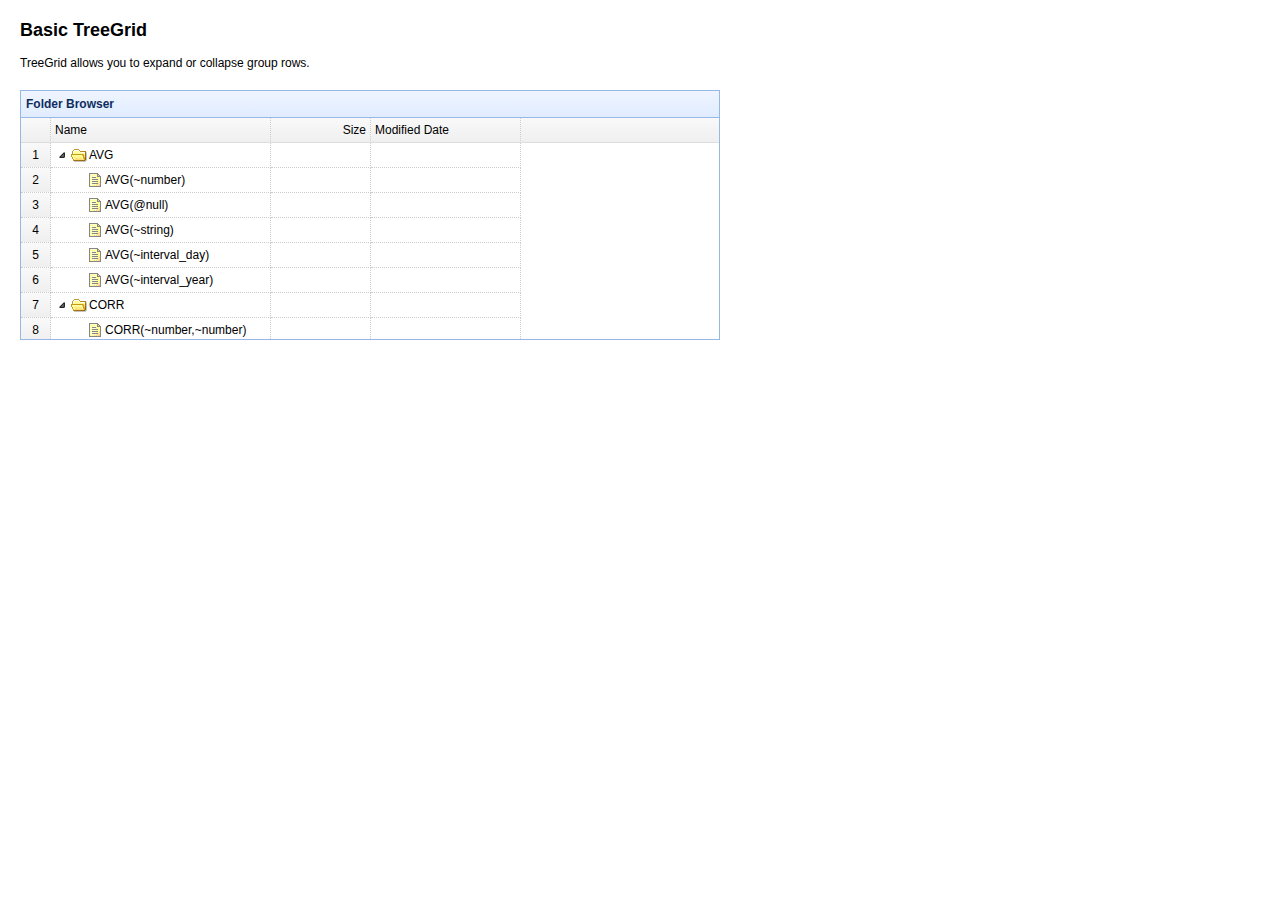
==== commit 0d058555: "implement load all function candidates in UI" ====
--- a/src/main/webapp/test.html
+++ b/src/main/webapp/test.html
@@ -1,48 +1,34 @@
 <!DOCTYPE html>
 <html>
 <head>
-	<meta charset="UTF-8">
-	<title>Basic Form - jQuery EasyUI Demo</title>
-	<link rel="stylesheet" type="text/css" href="css/themes/default/easyui.css">
-	<link rel="stylesheet" type="text/css" href="css/themes/icon.css">
-	<link rel="stylesheet" type="text/css" href="css/demo.css">
-	<script type="text/javascript" src="js/jquery.min.js"></script>
-	<script type="text/javascript" src="js/jquery.easyui.min.js"></script>
+    <meta charset="UTF-8">
+    <title>Basic TreeGrid - jQuery EasyUI Demo</title>
+    <link rel="stylesheet" type="text/css" href="css/themes/default/easyui.css">
+    <link rel="stylesheet" type="text/css" href="css/themes/icon.css">
+    <link rel="stylesheet" type="text/css" href="css/demo.css">
+    <script type="text/javascript" src="js/jquery.min.js"></script>
+    <script type="text/javascript" src="js/jquery.easyui.min.js"></script>
 </head>
 <body>
-	<h2>Basic Form</h2>
-	<p>Fill the form and submit it.</p>
-	<div style="margin:20px 0;"></div>
-	<div class="easyui-panel" title="New Topic" style="width:100%;max-width:400px;padding:30px 60px;">
-		<form id="ff" method="post">
-			<div style="margin-bottom:20px">
-				<input class="easyui-textbox" name="name" style="width:100%" data-options="label:'Name:',required:true">
-			</div>
-			<div style="margin-bottom:20px">
-				<input class="easyui-textbox" name="email" style="width:100%" data-options="label:'Email:',required:true,validType:'email'">
-			</div>
-			<div style="margin-bottom:20px">
-				<input class="easyui-textbox" name="subject" style="width:100%" data-options="label:'Subject:',required:true">
-			</div>
-			<div style="margin-bottom:20px">
-				<input class="easyui-textbox" name="message" style="width:100%;height:60px" data-options="label:'Message:',multiline:true">
-			</div>
-			<div style="margin-bottom:20px">
-				<select class="easyui-combobox" name="language" label="Language" style="width:100%"><option value="ar">Arabic</option><option value="bg">Bulgarian</option><option value="ca">Catalan</option><option value="zh-cht">Chinese Traditional</option><option value="cs">Czech</option><option value="da">Danish</option><option value="nl">Dutch</option><option value="en" selected="selected">English</option><option value="et">Estonian</option><option value="fi">Finnish</option><option value="fr">French</option><option value="de">German</option><option value="el">Greek</option><option value="ht">Haitian Creole</option><option value="he">Hebrew</option><option value="hi">Hindi</option><option value="mww">Hmong Daw</option><option value="hu">Hungarian</option><option value="id">Indonesian</option><option value="it">Italian</option><option value="ja">Japanese</option><option value="ko">Korean</option><option value="lv">Latvian</option><option value="lt">Lithuanian</option><option value="no">Norwegian</option><option value="fa">Persian</option><option value="pl">Polish</option><option value="pt">Portuguese</option><option value="ro">Romanian</option><option value="ru">Russian</option><option value="sk">Slovak</option><option value="sl">Slovenian</option><option value="es">Spanish</option><option value="sv">Swedish</option><option value="th">Thai</option><option value="tr">Turkish</option><option value="uk">Ukrainian</option><option value="vi">Vietnamese</option></select>
-			</div>
-		</form>
-		<div style="text-align:center;padding:5px 0">
-			<a href="javascript:void(0)" class="easyui-linkbutton" onclick="submitForm()" style="width:80px">Submit</a>
-			<a href="javascript:void(0)" class="easyui-linkbutton" onclick="clearForm()" style="width:80px">Clear</a>
-		</div>
-	</div>
-	<script>
-		function submitForm(){
-			$('#ff').form('submit');
-		}
-		function clearForm(){
-			$('#ff').form('clear');
-		}
-	</script>
+    <h2>Basic TreeGrid</h2>
+    <p>TreeGrid allows you to expand or collapse group rows.</p>
+    <div style="margin:20px 0;"></div>
+    <table title="Folder Browser" class="easyui-treegrid" style="width:700px;height:250px"
+            data-options="
+                url: 'treegrid_data1.json',
+                method: 'get',
+                rownumbers: true,
+                idField: 'id',
+                treeField: 'name'
+            ">
+        <thead>
+            <tr>
+                <th data-options="field:'name'" width="220">Name</th>
+                <th data-options="field:'size'" width="100" align="right">Size</th>
+                <th data-options="field:'date'" width="150">Modified Date</th>
+            </tr>
+        </thead>
+    </table>
+ 
 </body>
 </html>